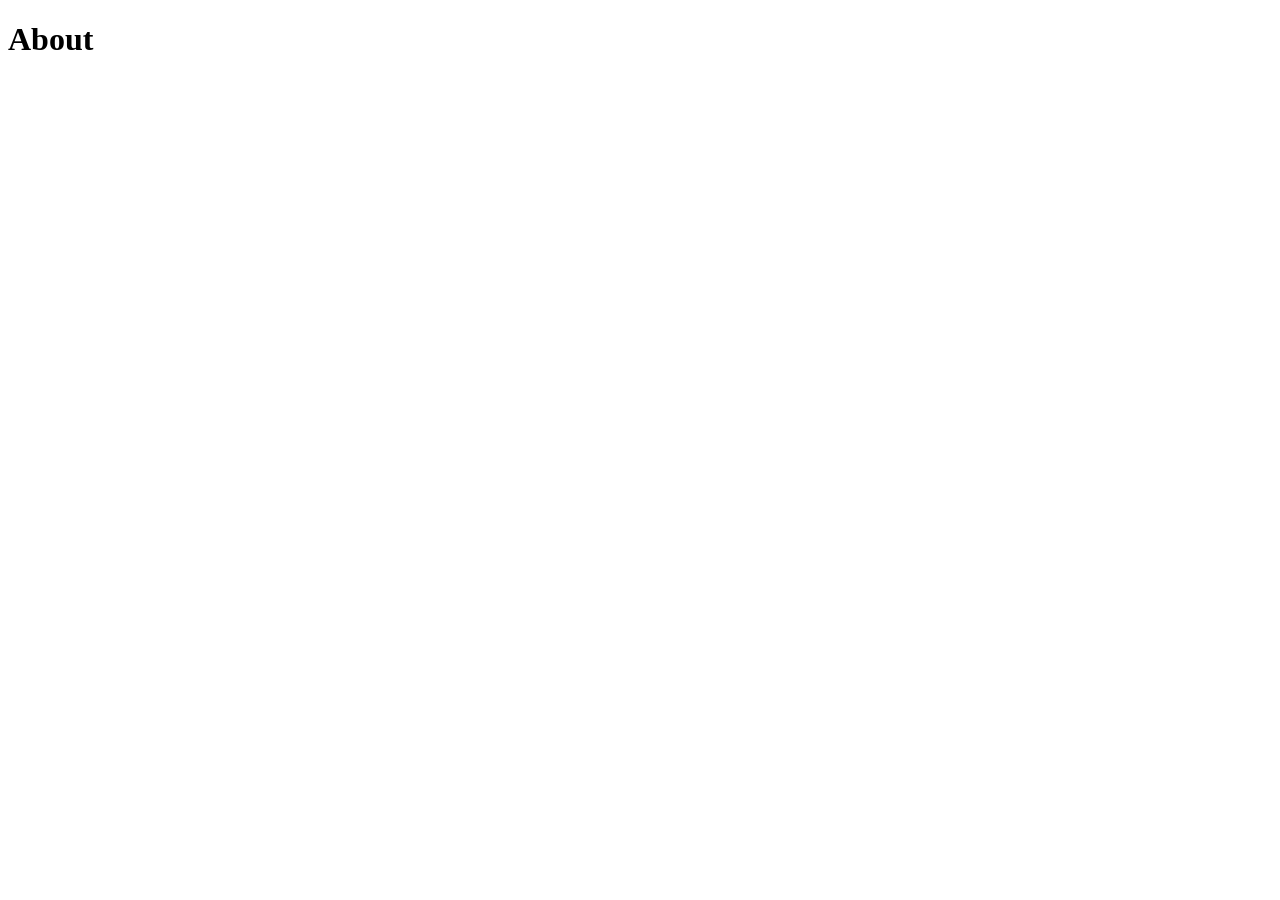
==== about.html @ 04cc06ea "menambahkan file about.html" ====
<!DOCTYPE html>
<html lang="en">
  <head>
    <meta charset="UTF-8" />
    <meta http-equiv="X-UA-Compatible" content="IE=edge" />
    <meta name="viewport" content="width=device-width, initial-scale=1.0" />
    <title>About</title>
  </head>
  <body>
    <h1>About</h1>
  </body>
</html>
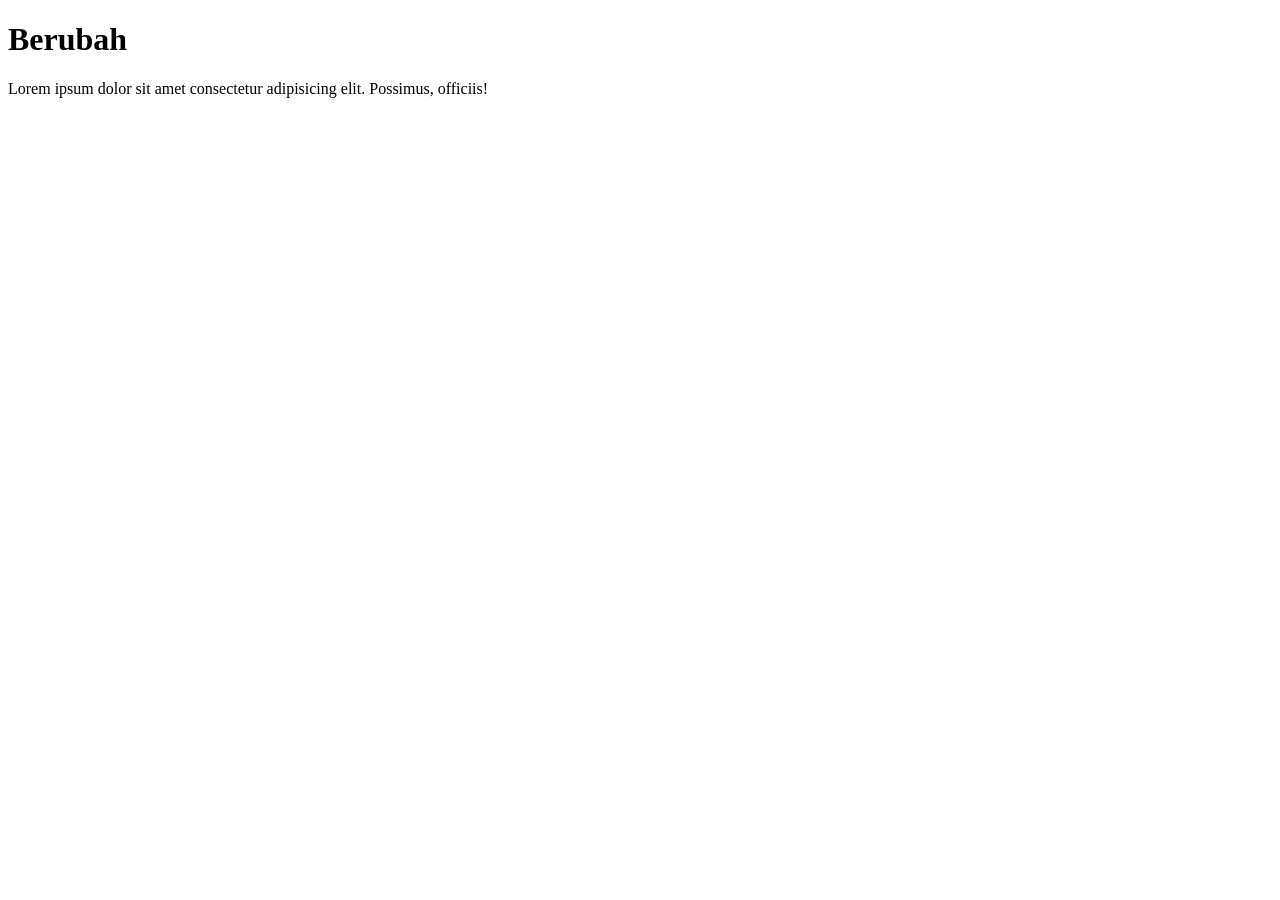
==== commit e4801503: "menambahkan script js dan ubah about" ====
--- a/about.html
+++ b/about.html
@@ -7,6 +7,9 @@
     <title>About</title>
   </head>
   <body>
-    <h1>About</h1>
+    <h1 id="judul"></h1>
+    <p>Lorem ipsum dolor sit amet consectetur adipisicing elit. Possimus, officiis!</p>
+
+    <script src="script.js"></script>
   </body>
 </html>
